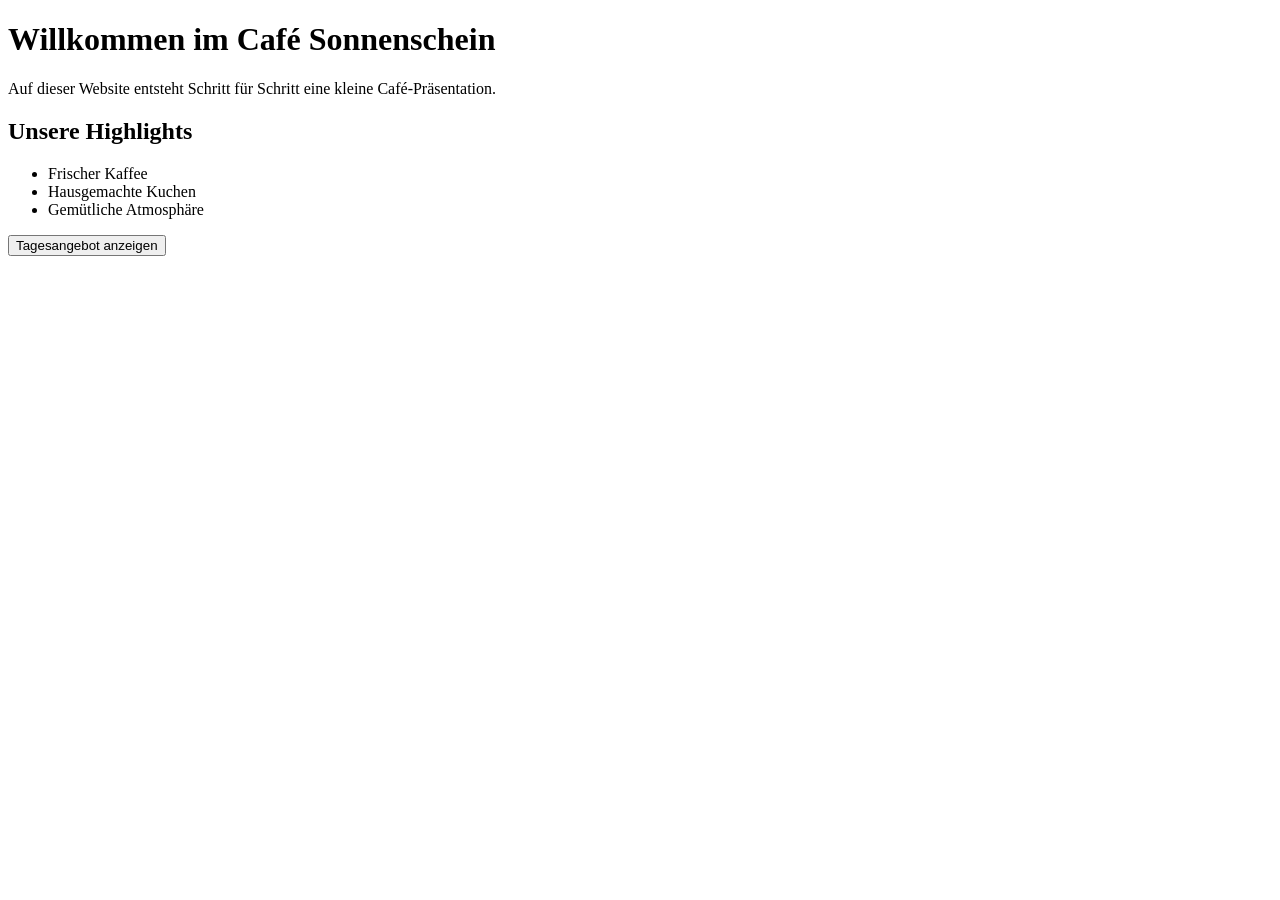
==== index.html @ 21139487 "Die Datei index und syle wurde geändert außerdem wurde die Datei script erstellt" ====
<!DOCTYPE html> 
<html lang="de"> 
    <head> 
        <meta charset="UTF-8"> <meta name="viewport" content="width=device-width, initial-scale=1.0"> 
        <title>Café Sonnenschein</title> 
    </head>
    <body> 
        <h1>Willkommen im Café Sonnenschein</h1> 
        <p>Auf dieser Website entsteht Schritt für Schritt eine kleine Café-Präsentation.</p> 
        <h2>Unsere Highlights</h2> 
        <ul> 
            <li>Frischer Kaffee</li> 
            <li>Hausgemachte Kuchen</li> 
            <li>Gemütliche Atmosphäre</li> </ul> 
        <button onclick="begruessungAnzeigen()">Tagesangebot anzeigen</button>
        <p id="ausgabe"></p>
        <script src="script.js"></script>
    </body>
</html>
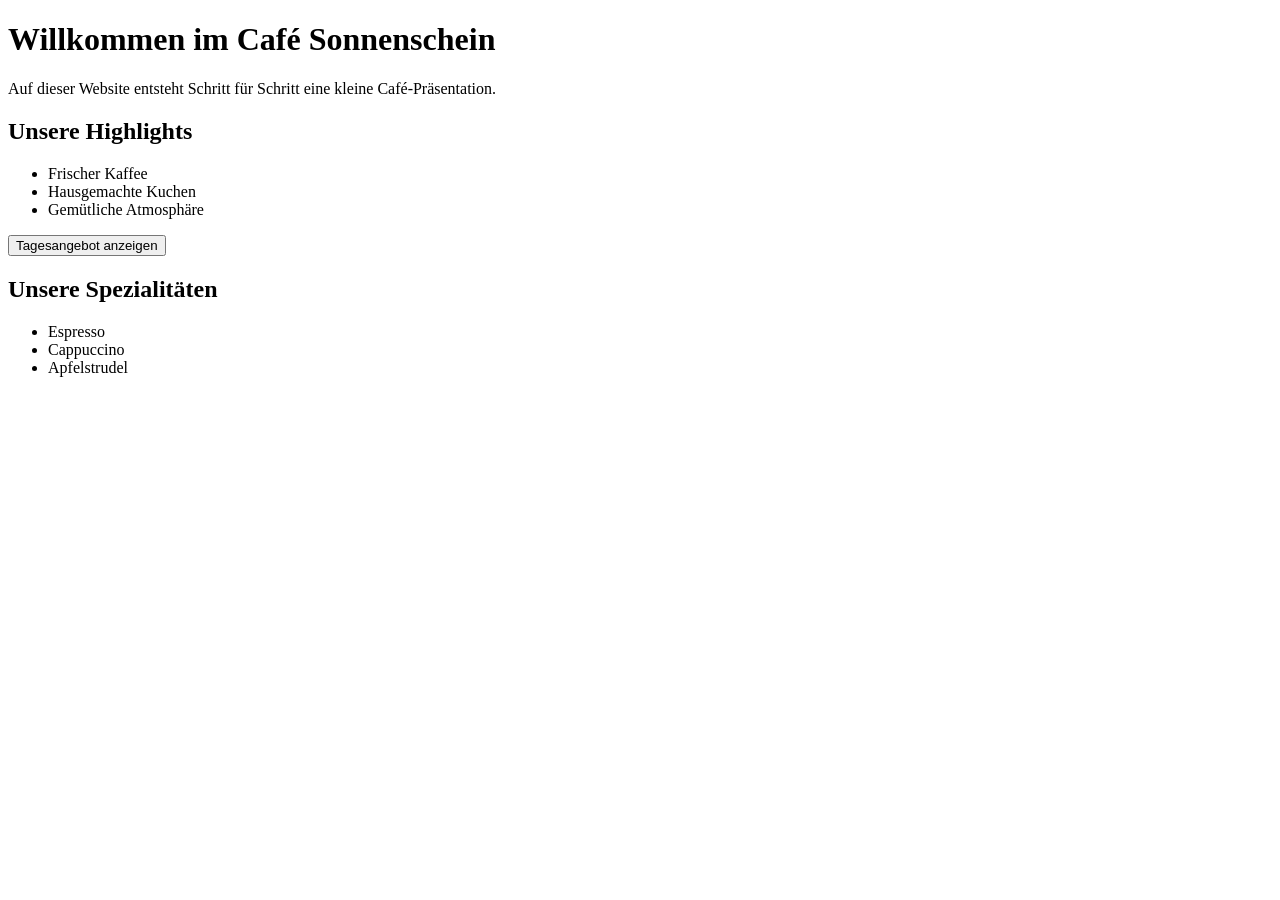
==== commit 004461bd: "Spezialitäten zur Startseite hinzugefügt" ====
--- a/index.html
+++ b/index.html
@@ -2,7 +2,7 @@
 <html lang="de"> 
     <head> 
         <meta charset="UTF-8"> <meta name="viewport" content="width=device-width, initial-scale=1.0"> 
-        <title>Café Sonnenschein</title> 
+        <title>Café Sonnenschein in Graz </title> 
     </head>
     <body> 
         <h1>Willkommen im Café Sonnenschein</h1> 
@@ -15,6 +15,14 @@
         <button onclick="begruessungAnzeigen()">Tagesangebot anzeigen</button>
         <p id="ausgabe"></p>
         <script src="script.js"></script>
+        <section>
+        <h2>Unsere Spezialitäten</h2>
+            <ul>
+            <li>Espresso</li>
+            <li>Cappuccino</li>
+            <li>Apfelstrudel</li>
+            </ul>
+        </section>
     </body>
 </html>
 
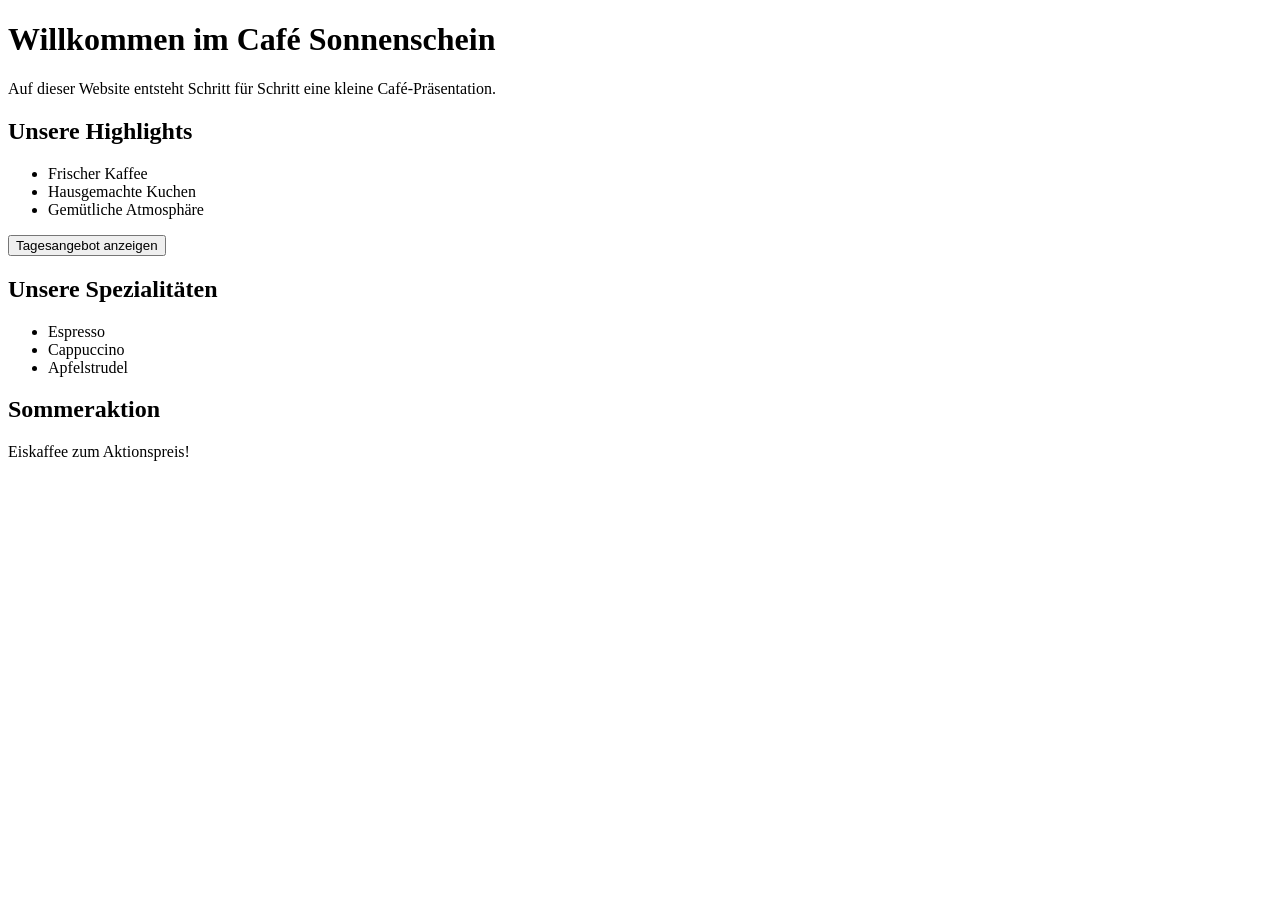
==== commit 7bfb591a: "Sommeraktion auf Startseite ergänzt" ====
--- a/index.html
+++ b/index.html
@@ -23,6 +23,10 @@
             <li>Apfelstrudel</li>
             </ul>
         </section>
+        <section>
+            <h2>Sommeraktion</h2>
+            <p>Eiskaffee zum Aktionspreis!</p>
+            </section>
     </body>
 </html>
 
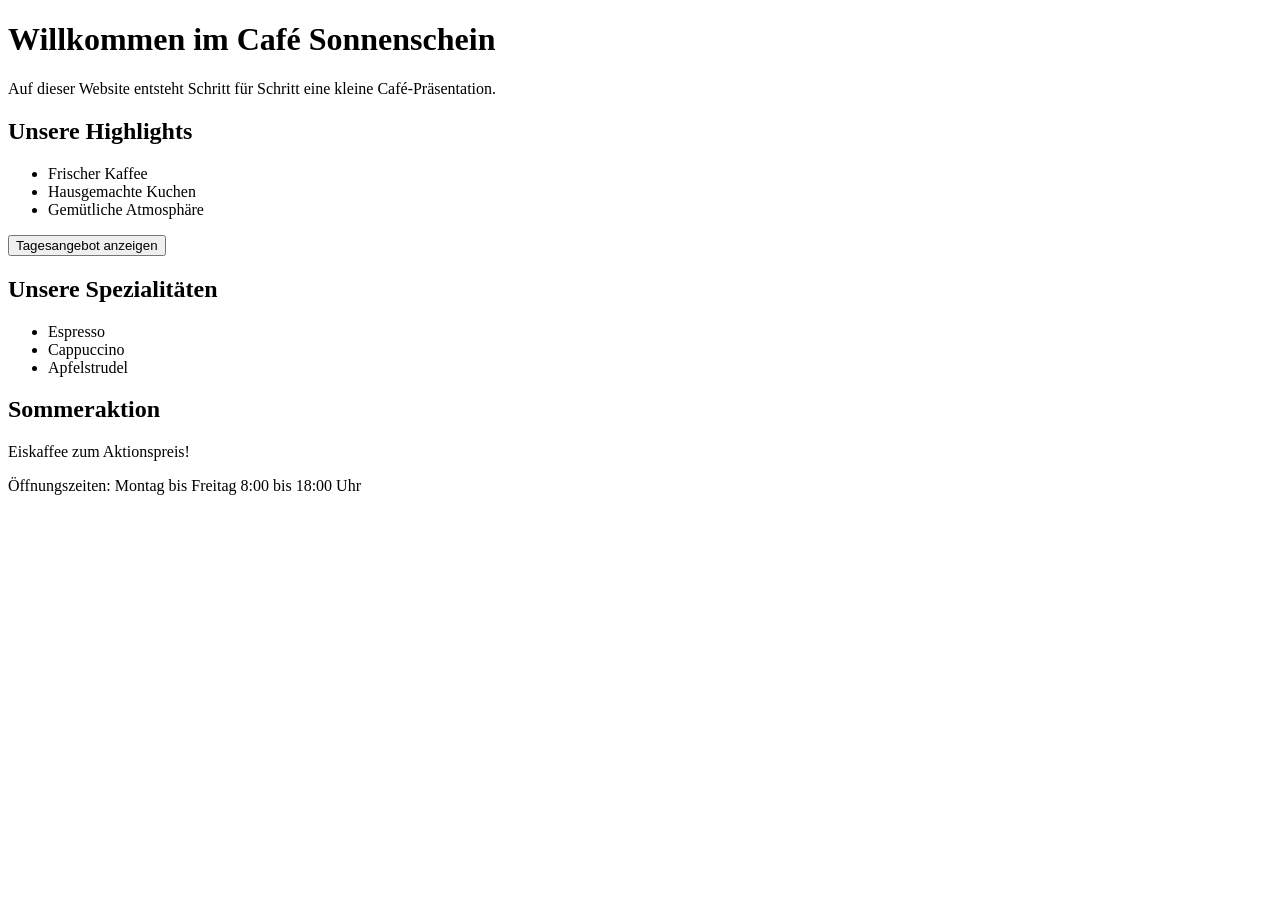
==== commit 84fc63b9: "Öffnungszeiten hinzugefügt" ====
--- a/index.html
+++ b/index.html
@@ -27,6 +27,8 @@
             <h2>Sommeraktion</h2>
             <p>Eiskaffee zum Aktionspreis!</p>
             </section>
+        <p>Öffnungszeiten: Montag bis Freitag 8:00 bis 18:00 Uhr</p>
+
     </body>
 </html>
 
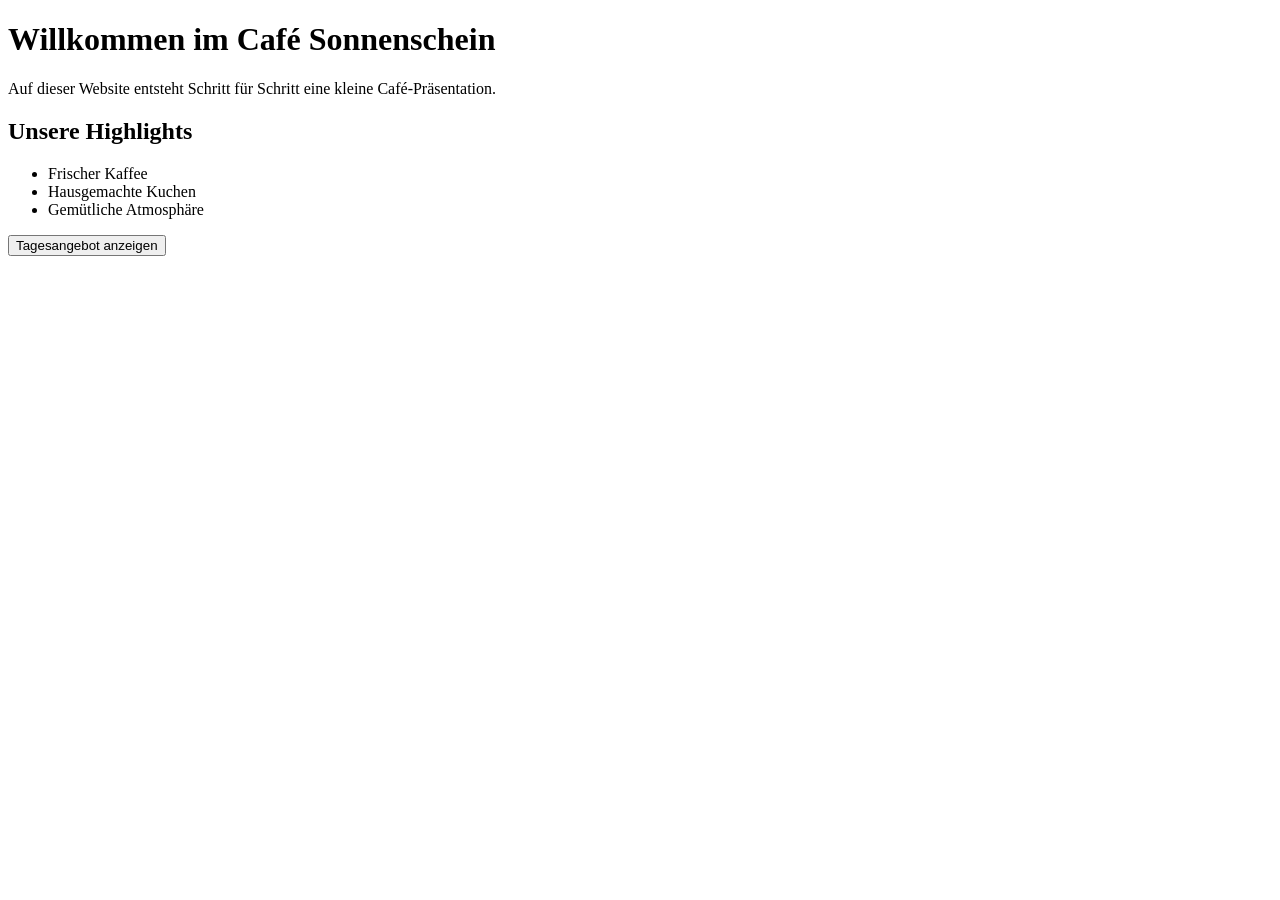
==== commit 12b5698f: "Falsche Werbeaktion ergänzt" ====
--- a/index.html
+++ b/index.html
@@ -15,20 +15,6 @@
         <button onclick="begruessungAnzeigen()">Tagesangebot anzeigen</button>
         <p id="ausgabe"></p>
         <script src="script.js"></script>
-        <section>
-        <h2>Unsere Spezialitäten</h2>
-            <ul>
-            <li>Espresso</li>
-            <li>Cappuccino</li>
-            <li>Apfelstrudel</li>
-            </ul>
-        </section>
-        <section>
-            <h2>Sommeraktion</h2>
-            <p>Eiskaffee zum Aktionspreis!</p>
-            </section>
-        <p>Öffnungszeiten: Montag bis Freitag 8:00 bis 18:00 Uhr</p>
-
     </body>
 </html>
 
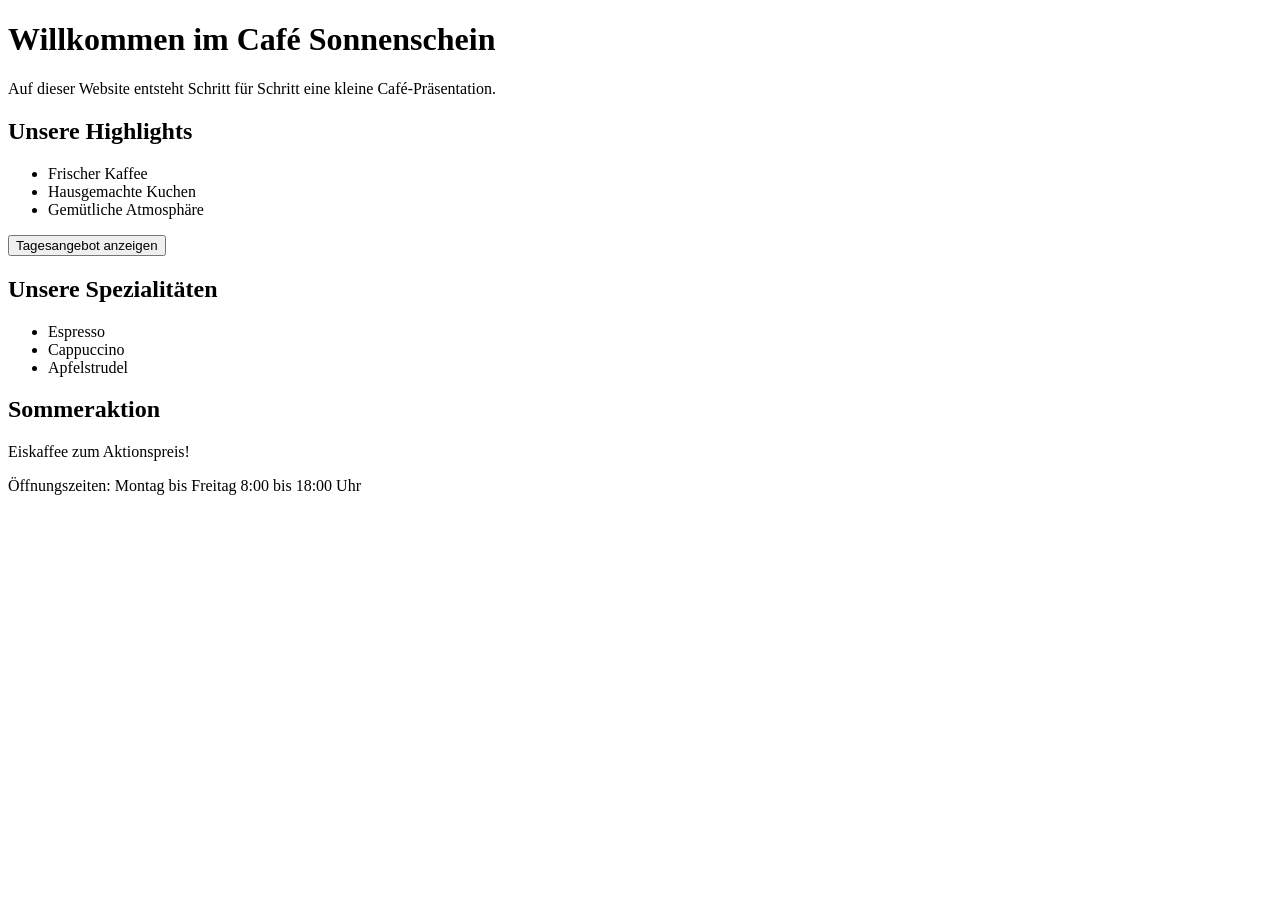
==== commit ce085c9f: "Revert "Falsche Werbeaktion ergänzt" This reverts commit 12b5698f4d818b47f63cb11b5148f08fb38b2169." ====
--- a/index.html
+++ b/index.html
@@ -15,6 +15,20 @@
         <button onclick="begruessungAnzeigen()">Tagesangebot anzeigen</button>
         <p id="ausgabe"></p>
         <script src="script.js"></script>
+        <section>
+        <h2>Unsere Spezialitäten</h2>
+            <ul>
+            <li>Espresso</li>
+            <li>Cappuccino</li>
+            <li>Apfelstrudel</li>
+            </ul>
+        </section>
+        <section>
+            <h2>Sommeraktion</h2>
+            <p>Eiskaffee zum Aktionspreis!</p>
+            </section>
+        <p>Öffnungszeiten: Montag bis Freitag 8:00 bis 18:00 Uhr</p>
+
     </body>
 </html>
 
